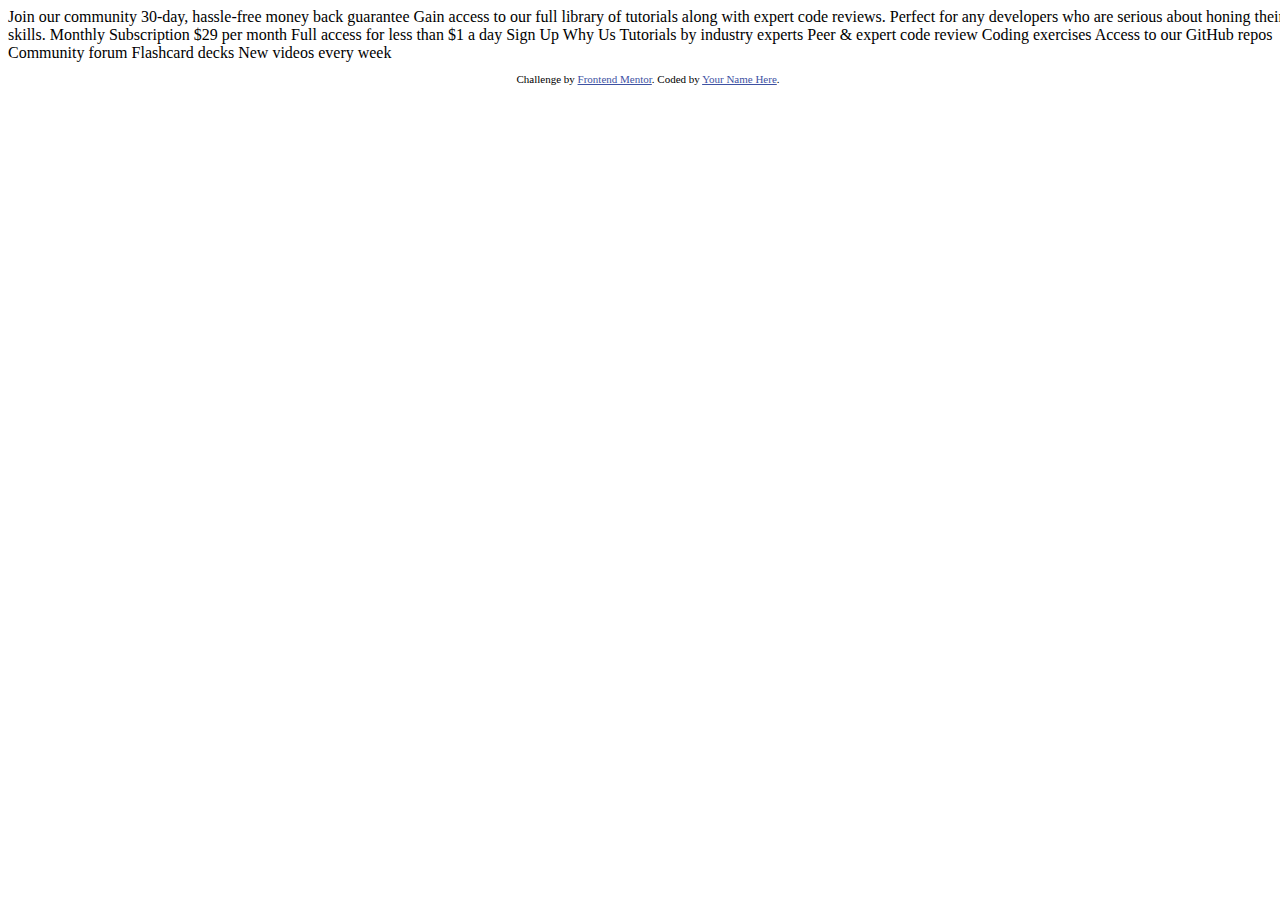
==== src/index.html @ 9e5f83ce "Intial Setup" ====
<!DOCTYPE html>
<html lang="en">
<head>
  <meta charset="UTF-8">
  <meta name="viewport" content="width=device-width, initial-scale=1.0"> <!-- displays site properly based on user's device -->

  <link rel="icon" type="image/png" sizes="32x32" href="./images/favicon-32x32.png">

  <link rel="stylesheet" href="./style.css">
  
  <title>Frontend Mentor | Single Price Grid Component</title>

  <!-- Feel free to remove these styles or customise in your own stylesheet 👍 -->
  <style>
    .attribution { font-size: 11px; text-align: center; }
    .attribution a { color: hsl(228, 45%, 44%); }
  </style>
</head>
<body>
  Join our community

  30-day, hassle-free money back guarantee

  Gain access to our full library of tutorials along with expert code reviews. 
  Perfect for any developers who are serious about honing their skills.

  Monthly Subscription

  &dollar;29 per month

  Full access for less than &dollar;1 a day

  Sign Up

  Why Us

  Tutorials by industry experts
  Peer &amp; expert code review
  Coding exercises
  Access to our GitHub repos
  Community forum
  Flashcard decks
  New videos every week
  
  <footer>
    <p class="attribution">
      Challenge by <a href="https://www.frontendmentor.io?ref=challenge" target="_blank">Frontend Mentor</a>. 
      Coded by <a href="#">Your Name Here</a>.
    </p>
  </footer>
</body>
</html>
---- src/style.css ----
*,*::before, *::after {
  box-sizing: border-box;
}

html, body {
  width: 100%;
  height: 100%;
  padding: 0;
}
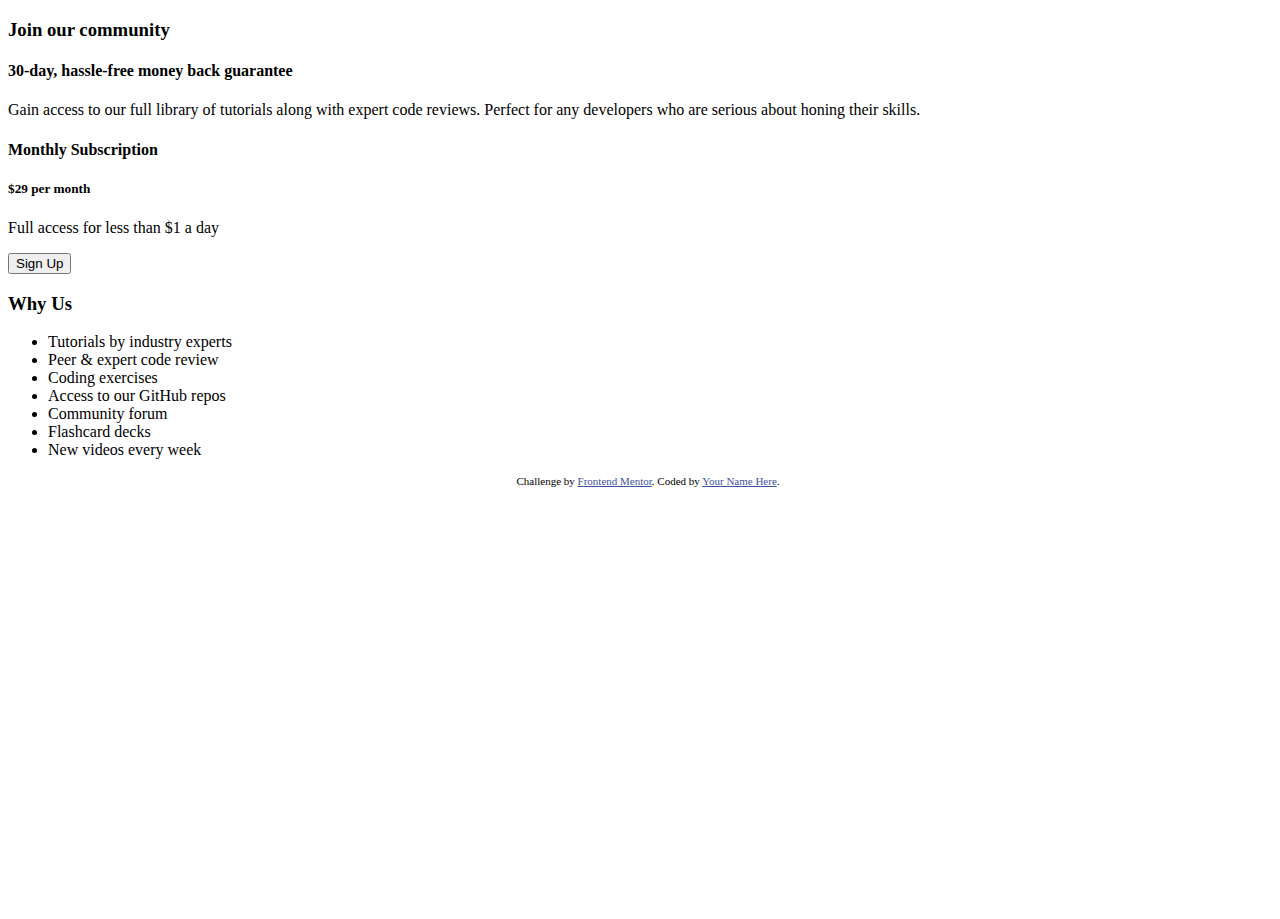
==== commit 7795b8e3: "add semantic html and structure the markup" ====
--- a/src/index.html
+++ b/src/index.html
@@ -17,31 +17,37 @@
   </style>
 </head>
 <body>
-  Join our community
+  <article class="pricing-article">
+    <section class="welcome-msg">
+        <h3 class="heading">Join our community</h3>
 
-  30-day, hassle-free money back guarantee
+        <h4 class="tagline">30-day, hassle-free money back guarantee</h4>
+      
+        <p class="description">
+            Gain access to our full library of tutorials along with expert code reviews. 
+            Perfect for any developers who are serious about honing their skills.
+        </p>
+    </section>
+    <section class="monthly-subscription">
+      <h4 class="monthly-subscription-title">Monthly Subscription</h4>
+      <h5 class="monthly-subscription-price">&dollar;29 per month</h5>
+      <p class="monthly-subscription-msg">Full access for less than &dollar;1 a day</p>
 
-  Gain access to our full library of tutorials along with expert code reviews. 
-  Perfect for any developers who are serious about honing their skills.
-
-  Monthly Subscription
-
-  &dollar;29 per month
-
-  Full access for less than &dollar;1 a day
-
-  Sign Up
-
-  Why Us
-
-  Tutorials by industry experts
-  Peer &amp; expert code review
-  Coding exercises
-  Access to our GitHub repos
-  Community forum
-  Flashcard decks
-  New videos every week
-  
+      <button class="signup-button">Sign Up</button>
+    </section>
+    <section class="why-choose-us">
+      <h3 class="why-title">Why Us</h3>
+      <ul class="reasons-list">
+        <li class="list-item">Tutorials by industry experts</li>
+        <li class="list-item">Peer &amp; expert code review</li>
+        <li class="list-item">Coding exercises</li>
+        <li class="list-item">Access to our GitHub repos</li>
+        <li class="list-item">Community forum</li>
+        <li class="list-item">Flashcard decks</li>
+        <li class="list-item">New videos every week</li>
+      </ul>
+    </section>
+  </article>
   <footer>
     <p class="attribution">
       Challenge by <a href="https://www.frontendmentor.io?ref=challenge" target="_blank">Frontend Mentor</a>. 
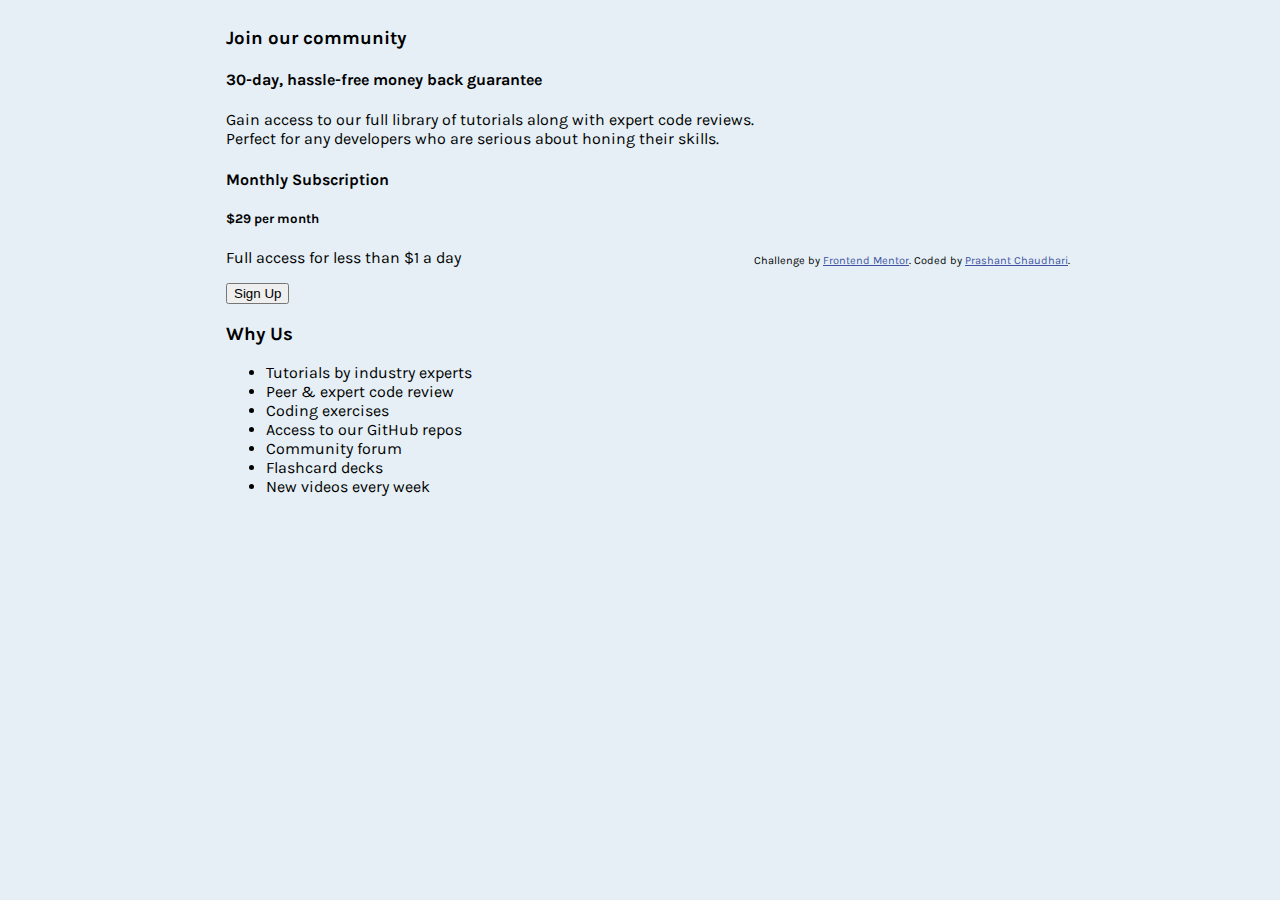
==== commit a3dde433: "add link references and class to elements" ====
--- a/src/index.html
+++ b/src/index.html
@@ -24,16 +24,16 @@
         <h4 class="tagline">30-day, hassle-free money back guarantee</h4>
       
         <p class="description">
-            Gain access to our full library of tutorials along with expert code reviews. 
+            Gain access to our full library of tutorials along with expert code reviews. <br class="line-break"> 
             Perfect for any developers who are serious about honing their skills.
         </p>
     </section>
     <section class="monthly-subscription">
       <h4 class="monthly-subscription-title">Monthly Subscription</h4>
-      <h5 class="monthly-subscription-price">&dollar;29 per month</h5>
+      <h5 class="monthly-subscription-price"><span class="price">&dollar;29</span> per month</h5>
       <p class="monthly-subscription-msg">Full access for less than &dollar;1 a day</p>
 
-      <button class="signup-button">Sign Up</button>
+      <a href="https://github.com/pandaa880" target="_blank"><button class="signup-button">Sign Up</button></a>
     </section>
     <section class="why-choose-us">
       <h3 class="why-title">Why Us</h3>
@@ -51,7 +51,7 @@
   <footer>
     <p class="attribution">
       Challenge by <a href="https://www.frontendmentor.io?ref=challenge" target="_blank">Frontend Mentor</a>. 
-      Coded by <a href="#">Your Name Here</a>.
+      Coded by <a href="https://www.linkedin.com/in/prashant880/" target="_blank">Prashant Chaudhari</a>.
     </p>
   </footer>
 </body>
--- a/src/style.css
+++ b/src/style.css
@@ -1,9 +1,26 @@
+@import url('https://fonts.googleapis.com/css?family=Karla:400,700&display=swap');
+
+:root {
+  --primary-color-one: hsl(179, 62%, 43%);
+  --primary-color-two: hsl(71, 73%, 54%);
+  --neutral-color-one: hsl(204, 43%, 93%);
+  --neutral-color-two: hsl(218, 22%, 67%);
+  --mobile-viewport-width: 375px;
+  --desktop-viewport-width: 1440px;
+}
+
 *,*::before, *::after {
   box-sizing: border-box;
 }
 
-html, body {
+body {
   width: 100%;
   height: 100%;
   padding: 0;
+  background-color: var(--neutral-color-one);
+  font-family: 'Karla', sans-serif;
+  font-size: 16px;
+  display: flex;
+  justify-content: center;
+  align-items: center;
 }